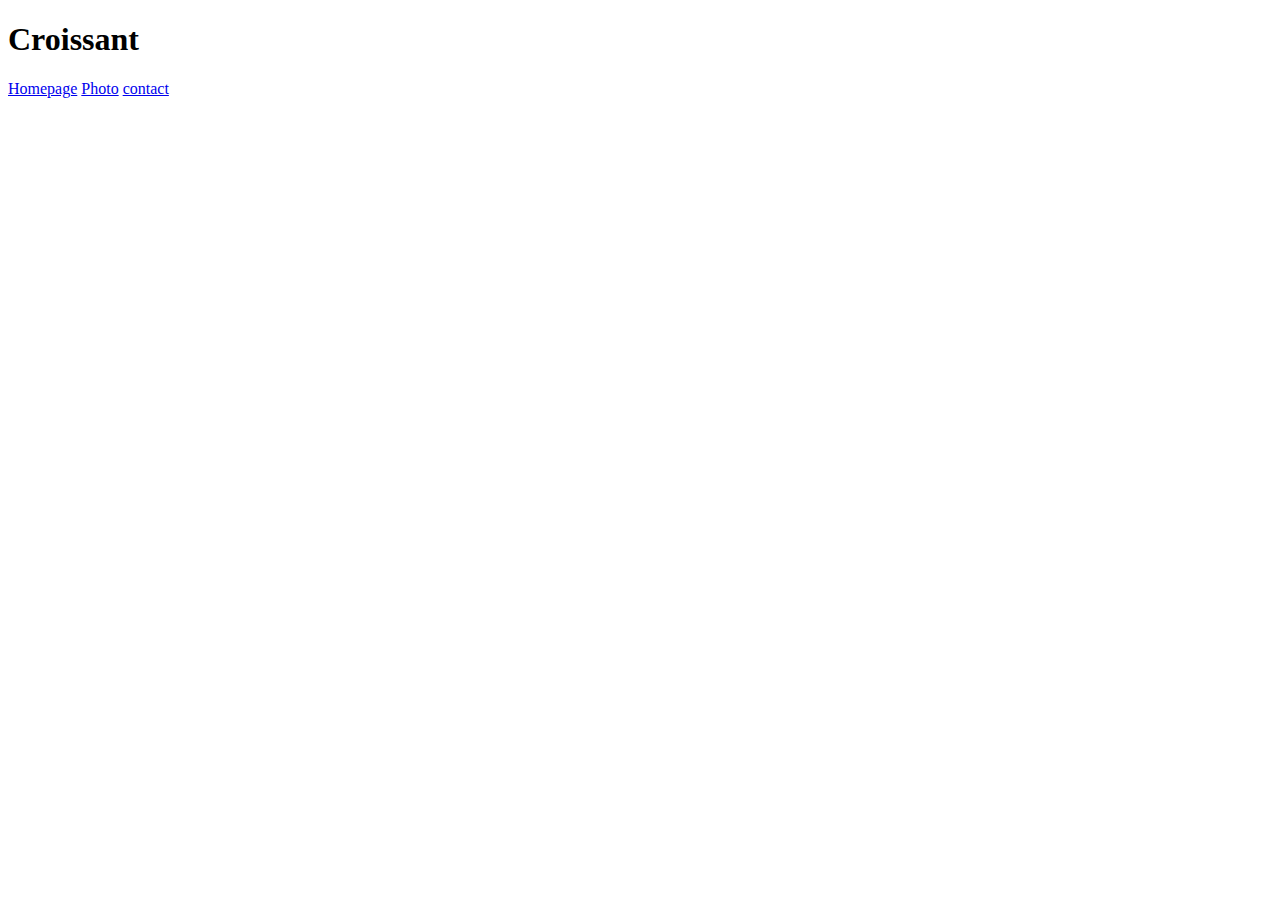
==== index.html @ 63939aaa "created the initial file structure" ====
<!DOCTYPE html>
<html lang="en">
<head>
    <meta charset="UTF-8">
    <meta name="viewport" content="width=device-width, initial-scale=1.0">
    <title>Homepage</title>
</head>
<body>
    <h1>Croissant</h1>
    <a href="/index.html">Homepage</a>
    <a href="/photo.html">Photo</a>
    <a href="/contact.html"> contact</a>
</body>
</html>
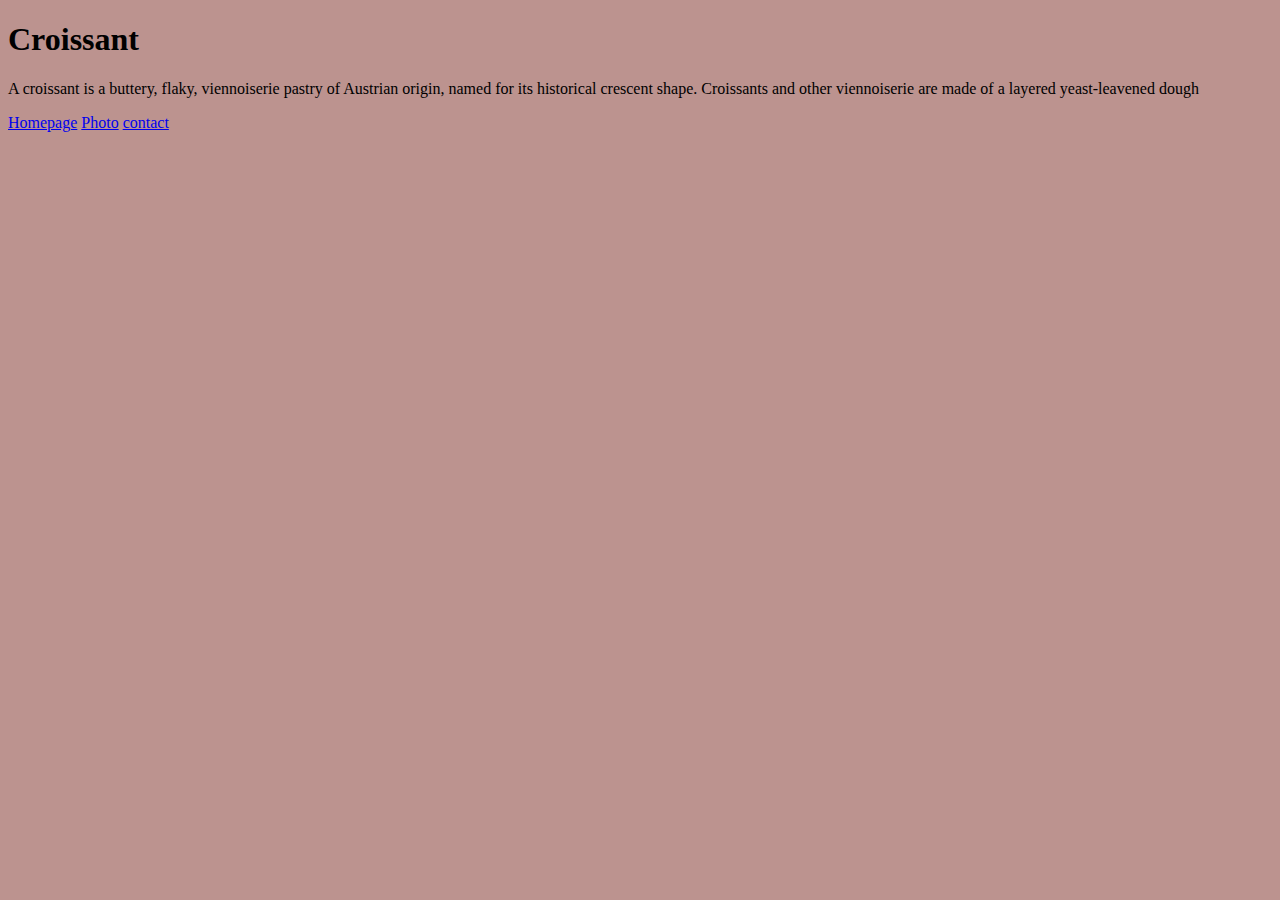
==== commit e1d9132b: "added new pictures on photo page styled the website" ====
--- a/index.html
+++ b/index.html
@@ -4,11 +4,16 @@
     <meta charset="UTF-8">
     <meta name="viewport" content="width=device-width, initial-scale=1.0">
     <title>Homepage</title>
+    <link rel="stylesheet" href="/scr/style.css">
+
 </head>
 <body>
+   
     <h1>Croissant</h1>
+    <p>A croissant is a buttery, flaky, viennoiserie pastry of Austrian origin, named for its historical crescent shape. Croissants and other viennoiserie are made of a layered yeast-leavened dough</p>
     <a href="/index.html">Homepage</a>
     <a href="/photo.html">Photo</a>
     <a href="/contact.html"> contact</a>
+    
 </body>
 </html>--- a/scr/style.css
+++ b/scr/style.css
@@ -0,0 +1,14 @@
+body{
+    background-color:rgb(188, 147, 143) ;
+}
+
+a{
+text-align: center;
+}
+
+.croissant{
+    max-width: 100%;
+    border-radius: 10px;
+    display: block;
+    margin: 30px auto;
+}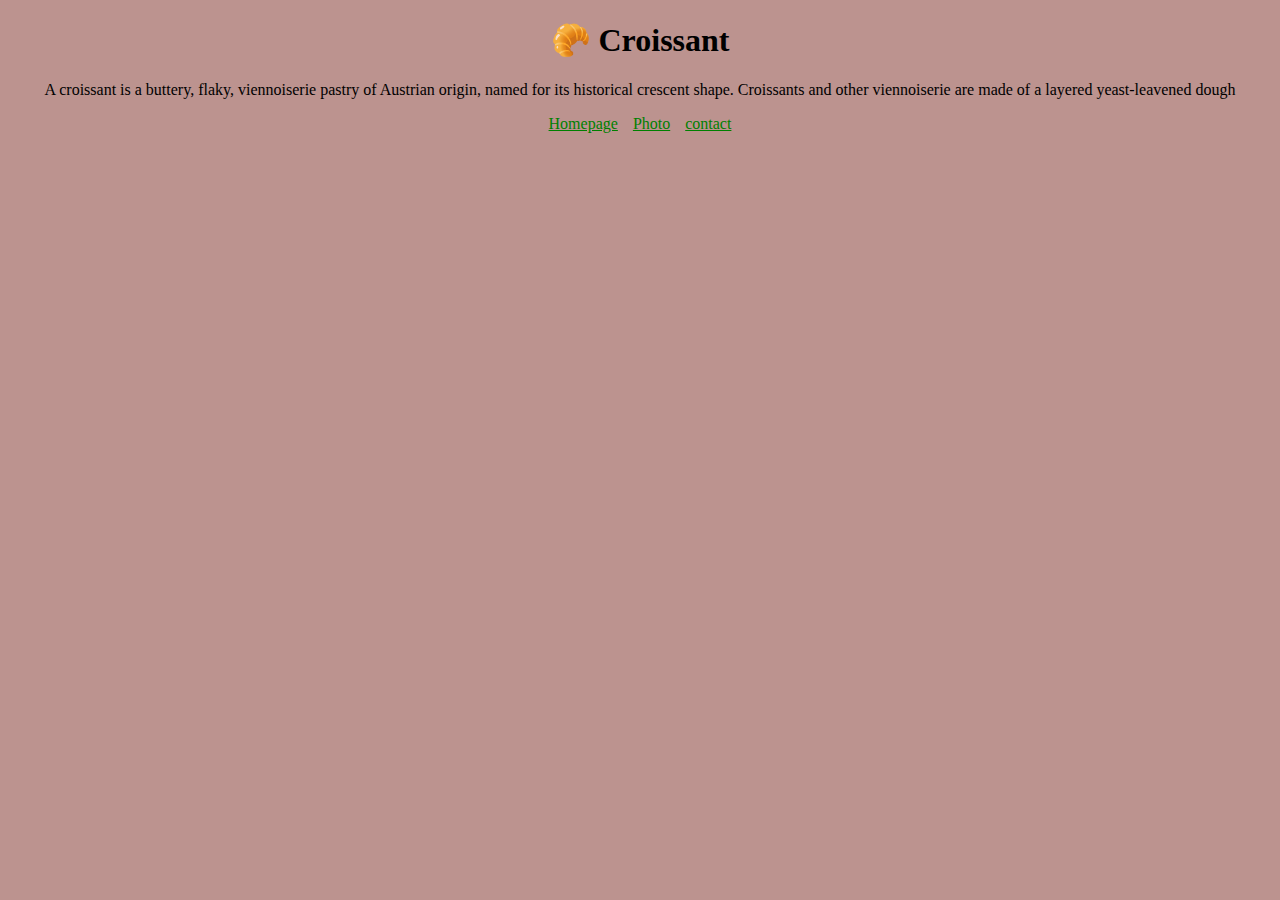
==== commit 18738df5: "styled my website with css and added email link and  email" ====
--- a/index.html
+++ b/index.html
@@ -9,11 +9,13 @@
 </head>
 <body>
    
-    <h1>Croissant</h1>
-    <p>A croissant is a buttery, flaky, viennoiserie pastry of Austrian origin, named for its historical crescent shape. Croissants and other viennoiserie are made of a layered yeast-leavened dough</p>
-    <a href="/index.html">Homepage</a>
+    <h1> 🥐 Croissant</h1>
+    
+<p>A croissant is a buttery, flaky, viennoiserie pastry of Austrian origin, named for its historical crescent shape. Croissants and other viennoiserie are made of a layered yeast-leavened dough</p>
+    <div class="homepage">
+<a href="/index.html">Homepage</a>
     <a href="/photo.html">Photo</a>
     <a href="/contact.html"> contact</a>
-    
+    </div>
 </body>
 </html>--- a/scr/style.css
+++ b/scr/style.css
@@ -2,13 +2,57 @@
     background-color:rgb(188, 147, 143) ;
 }
 
-a{
-text-align: center;
+a {
+color: #008000;
+cursor: pointer;
 }
 
+
 .croissant{
+    
     max-width: 100%;
     border-radius: 10px;
     display: block;
     margin: 30px auto;
+}
+h1{
+text-align: center;
+}
+p{
+    text-align: center;
+}
+.links-photo{
+    display: flex;
+    justify-content:center;
+    gap:10px;
+}
+.homepage{
+    display: flex;
+    justify-content: center;
+    gap: 15px;
+
+}
+.contact{
+    display: flex;
+    justify-content:center;
+    gap:10px;
+
+}
+.info {
+    display: flex;
+    justify-content: center;
+    
+}
+.full-body{
+    background-color: #BC938F;
+}
+img{
+    width: 900px;
+    height:auto ;
+    margin: auto;
+    display:block;
+    border-radius: 10px;
+}
+.photo{
+    margin-top: 15px;
 }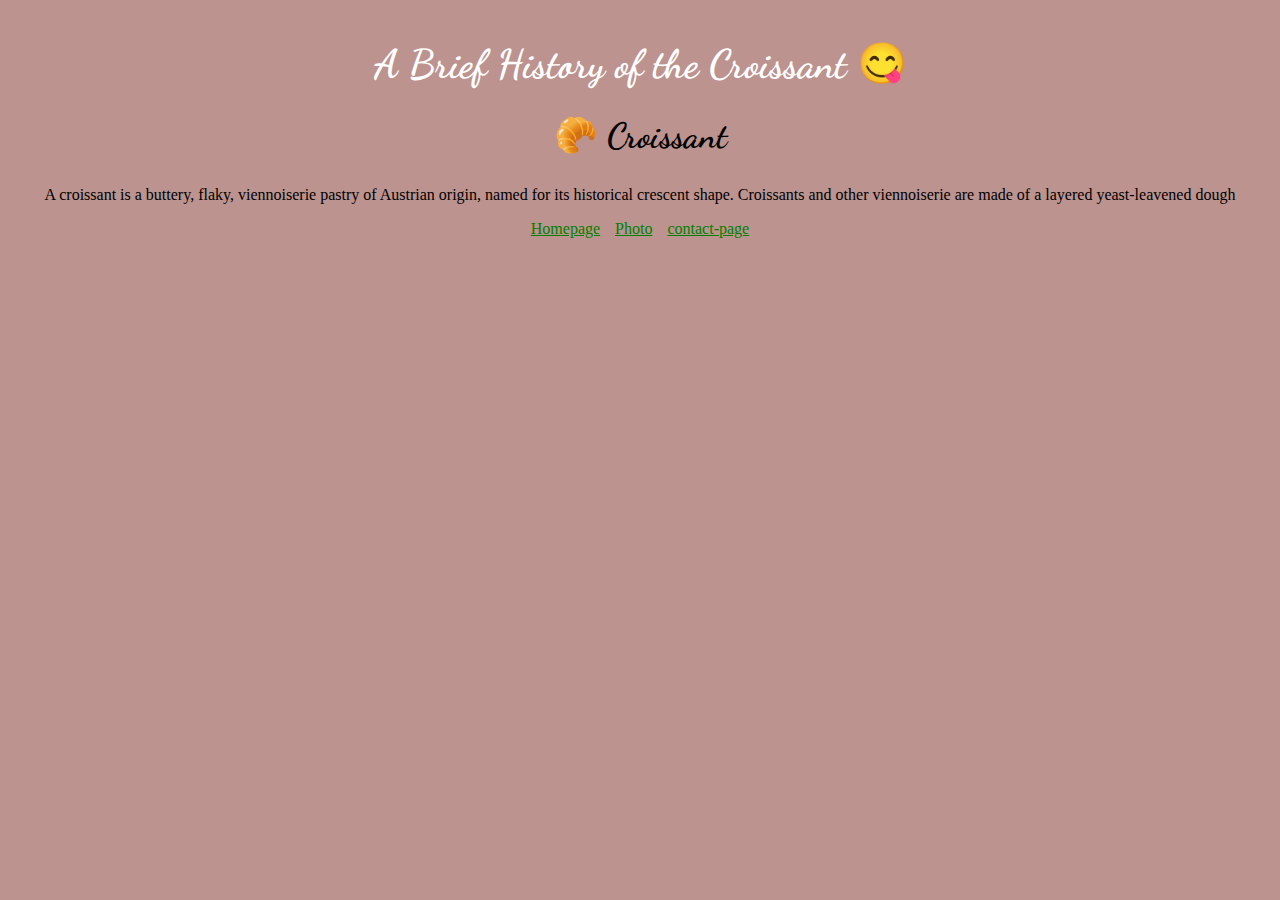
==== commit 69563298: "made my website SEO friendly" ====
--- a/index.html
+++ b/index.html
@@ -3,19 +3,23 @@
 <head>
     <meta charset="UTF-8">
     <meta name="viewport" content="width=device-width, initial-scale=1.0">
-    <title>Homepage</title>
+    <meta name="description" content=" It is a buttery, flaky, viennoiserie pastry inspired by the shape of the Austrian kipferl, but using the French yeast-leavened laminated dough">
+    <title>Interesting facts about Croissant:SoniaBauer</title>
     <link rel="stylesheet" href="/scr/style.css">
+    <link rel="preconnect" href="https://fonts.googleapis.com">
+<link rel="preconnect" href="https://fonts.gstatic.com" crossorigin>
+<link href="https://fonts.googleapis.com/css2?family=Dancing+Script:wght@400..700&display=swap" rel="stylesheet">
 
 </head>
 <body>
-   
-    <h1> 🥐 Croissant</h1>
+   <h1> A Brief History of the Croissant 😋</h1>
+    <h2> 🥐 Croissant</h2>
     
 <p>A croissant is a buttery, flaky, viennoiserie pastry of Austrian origin, named for its historical crescent shape. Croissants and other viennoiserie are made of a layered yeast-leavened dough</p>
     <div class="homepage">
-<a href="/index.html">Homepage</a>
-    <a href="/photo.html">Photo</a>
-    <a href="/contact.html"> contact</a>
+<a href="/index.html"title="Back to homepage">Homepage</a>
+    <a href="/photo.html"title="photo of a Croissant">Photo</a>
+    <a href="/contact.html" title="contact me"> contact-page</a>
     </div>
 </body>
 </html>--- a/scr/style.css
+++ b/scr/style.css
@@ -17,6 +17,27 @@
 }
 h1{
 text-align: center;
+font-size: 40px;
+margin-top: 40px;
+color: white;
+font-family: "Dancing Script", cursive;
+font-optical-sizing: auto;
+font-weight:20px;
+font-style: normal;
+
+}
+h2{
+    
+    text-align: center;
+    font-size: 35px;
+    margin-top: 15px;
+    font-family: "Dancing Script", cursive;
+    font-optical-sizing: auto;
+    font-weight:20px;
+    font-style: normal;
+}
+h3{
+    text-align: center;
 }
 p{
     text-align: center;
@@ -55,4 +76,9 @@
 }
 .photo{
     margin-top: 15px;
+}
+h4{
+    text-align: center;
+    font-size: 35px;
+    color:#FDEFD8;
 }